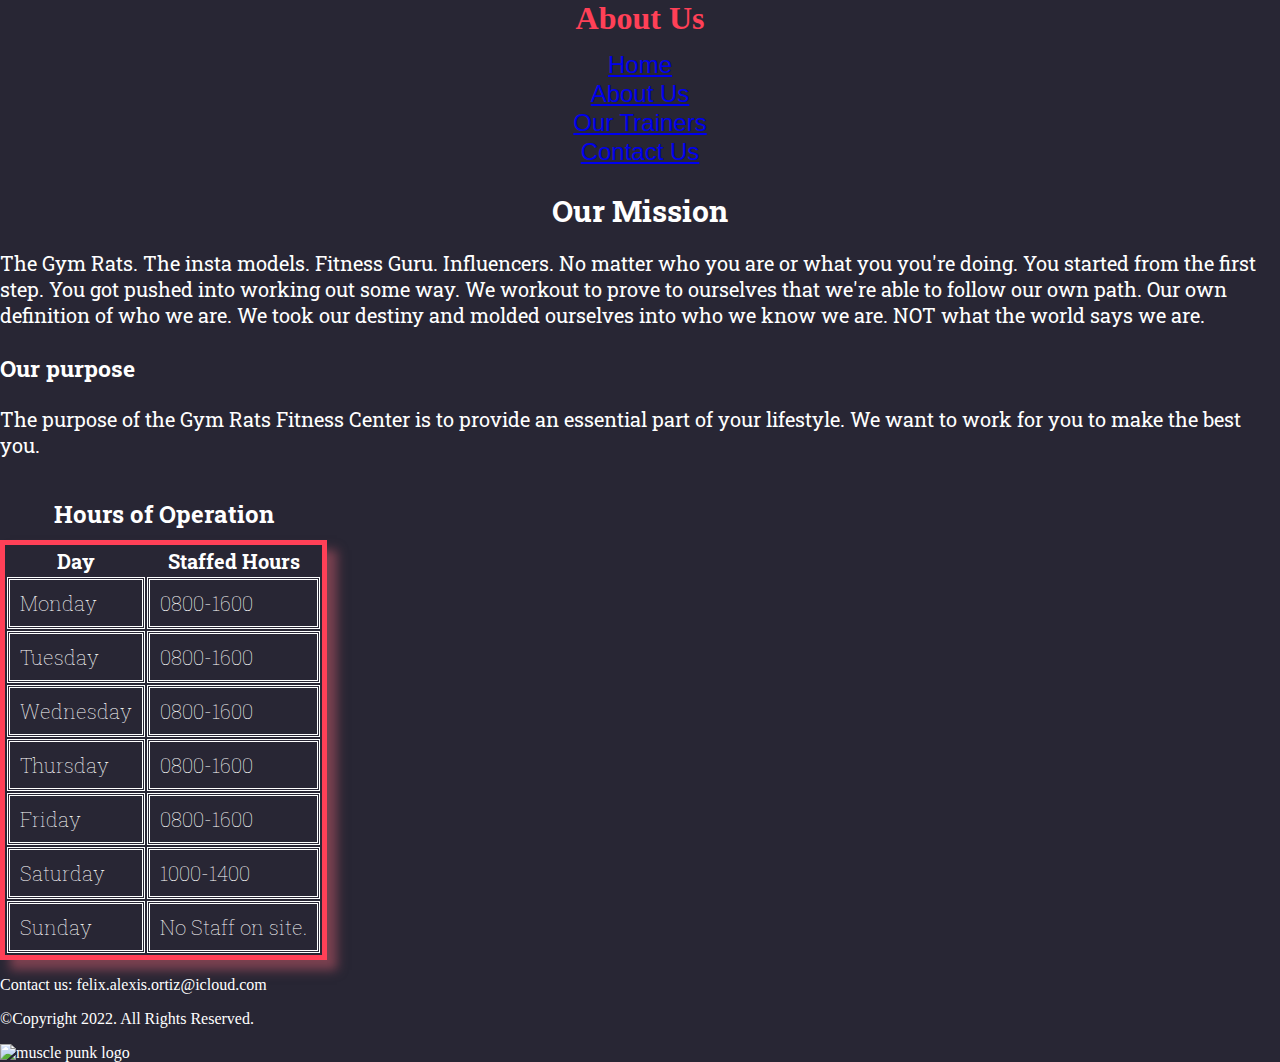
==== Muscle Punks/About_Us.html @ 350b480d "School projects" ====
<!DOCTYPE html>
<!--
    Name: Felix Ortiz
    File Name: Muscle Punks Gym
    Date: 08/14/2022
-->
<html lang="en">
    <head>
        <Title>Muscle Punks Gym</Title>
        <meta charset="utf-8">
        <link rel="stylesheet" href="styles.css">
        <meta name="viewport" content="width=device-width, initial-scale=1.0, minimum-scale=1.0">
        <link rel="stylesheet" href="https://fonts.googleapis.com/css?family=Roboto+Slab">

    </head>
    <body>
        <header>
            <h1>About Us</h1>

        </header>
        <nav>
            <ul>
                <li><a href="index2.html">Home</a></li>
                <li><a href="About_Us.html">About Us</a></li> 
                <li><a href="Our_Trainers.html">Our Trainers</a></li> 
                <li><a href="Contact_Us.html">Contact Us</a></li> 
                
            </ul>
        </nav>
        <main>
            <!--Sectioning off for easier CSS implementation-->
            <section id="mission">
                <h2>Our Mission</h2>
                <p>The Gym Rats. The insta models. Fitness Guru. Influencers. No matter who you are or what you you're doing. You started from the first step. You got pushed into working out some way. We workout to prove to ourselves that we're able to follow our own path. Our own definition of who we are. We took our destiny and molded ourselves into who we know we are. NOT what the world says we are.</p>
            </section>
            <section id="purpose">
                <h3>Our purpose</h3>
                <p>The purpose of the Gym Rats Fitness Center is to provide an essential part of your lifestyle. We want to work for you to make the best you.</p>
            </section>
            <table>
                <caption>Hours of Operation</caption>
                <thead>
                    <tr>
                        <th colspan="4">Day</th>
                        <th colspan="2">Staffed Hours</th>
                    </tr>
                </thead>
                <tbody>
                    <colgroup>
                        <col span="4">
                    </colgroup>
                    <tr>
                        <td colspan="4">Monday</td>
                        <td>0800-1600</td>
                    </tr>
                    <tr>
                        <td colspan="4">Tuesday</td>
                        <td>0800-1600</td>
                    </tr>
                    <tr>
                        <td colspan="4">Wednesday</td>
                        <td>0800-1600</td>
                    </tr>
                    <tr>
                        <td colspan="4">Thursday</td>
                        <td>0800-1600</td>
                    </tr>
                    <tr>
                        <td colspan="4">Friday</td>
                        <td>0800-1600</td>
                    </tr>
                    <tr>
                        <td colspan="4">Saturday</td>
                        <td>1000-1400</td>
                    </tr>
                    <tr>
                        <td colspan="4">Sunday</td>
                        <td>No Staff on site.</td>
                    </tr>
                </tbody>
            </table>

        </main>
        <footer>
            <p>Contact us: felix.alexis.ortiz@icloud.com</p>
            <p>&copy;Copyright 2022. All Rights Reserved.</p>
            <div id="image">
                <img src="logo.png" alt="muscle punk logo" class="responsive">
            </div>
        </footer>
    </body>
</html>
---- Muscle Punks/styles.css ----
/*
Author: Felix Ortiz
file name: styles.css
Date: 08/30/2022
*/
/*CSS Reset*/
body, header, nav, main, footer, h1, h2, div, img, ul, figure, figcaption{
    margin: 0;
    padding: 0;
    border: 0;
}
/* Style rules for webpage. Background and text color*/
body{
    background-color: #282634;
    color: white;
}
/* Header Style rules */
.topheader{
    background-color: #282634;
    overflow: hidden;
}
h1{
    text-align: center;
    color: #ff4057;
}

h2{
    text-align: center;
}

/* Styles rules for navigation area */
nav{
    padding: 1%;
    margin-bottom: 1%;
}

nav ul{
    list-style-type: none;
    text-align: center;
}

nav li{
    font-size: 1.5em;
    font-family: 'Francois One', sans-serif;
    border-top: 1px solid #282634;
}
/*Style rules for main content*/
main{
    font-size: 1.25em;
    font-family: 'Roboto Slab', serif;
}
/*image style rules*/
img{
    max-width: 100%;
    display: block;
}
#image{
    display: inline-block;
    
}

/* style rules for mobile viewport*/
#sticky{
        position: -webkit-sticky;
        position: sticky;
        top: 0;
        background-color: #282634;
}

.frame{
    position: relative;
    max-width: 450px;
    margin: 2% auto;
}

.pictext{
    position: absolute;
    bottom: 0;
    background: rgba(0, 0, 0, 0.5);
    color: #282634;
    width: 100%;
    padding: 20px;
    text-align: center;
    font-family: Verdana, Arial, sans-serif;
    font-size: 1.5em;
    font-weight: bold;
}

/*Style rule for box sizing applies to all elements*/
* {
    box-sizing: border-box;
}
/*Style rules for Table*/
table{
    border-style: solid;
    border-width: thick;
    border-color: #ff4057;
    box-shadow: 10px 10px 10px #7b4150;
}

caption{
    font-size: x-large;
    font-weight: bold;
    padding-top: 20px;
    padding-bottom: 10px;
}

td{
    padding: 10px;
    font-weight: lighter;
    border-style: double;
}

/*Style rules for Form elements*/
fieldset{
    margin: 2%;
}

fieldset legend{
    font-size: 1.25em;
    font-weight: bold;
}

label{
    display: block;
    padding-top: 3%;
}

input{
    margin-bottom: 2%;
}

.btn{
    border: none;
    margin-top: 0;
    margin-bottom: 0;
    margin-left: auto;
    margin-right: auto;
    display: block;
    padding: 5%;
    background-color: #ff4057;
    font-size: 1.25em;
    border-radius: 10px;
    color: #fff;
}
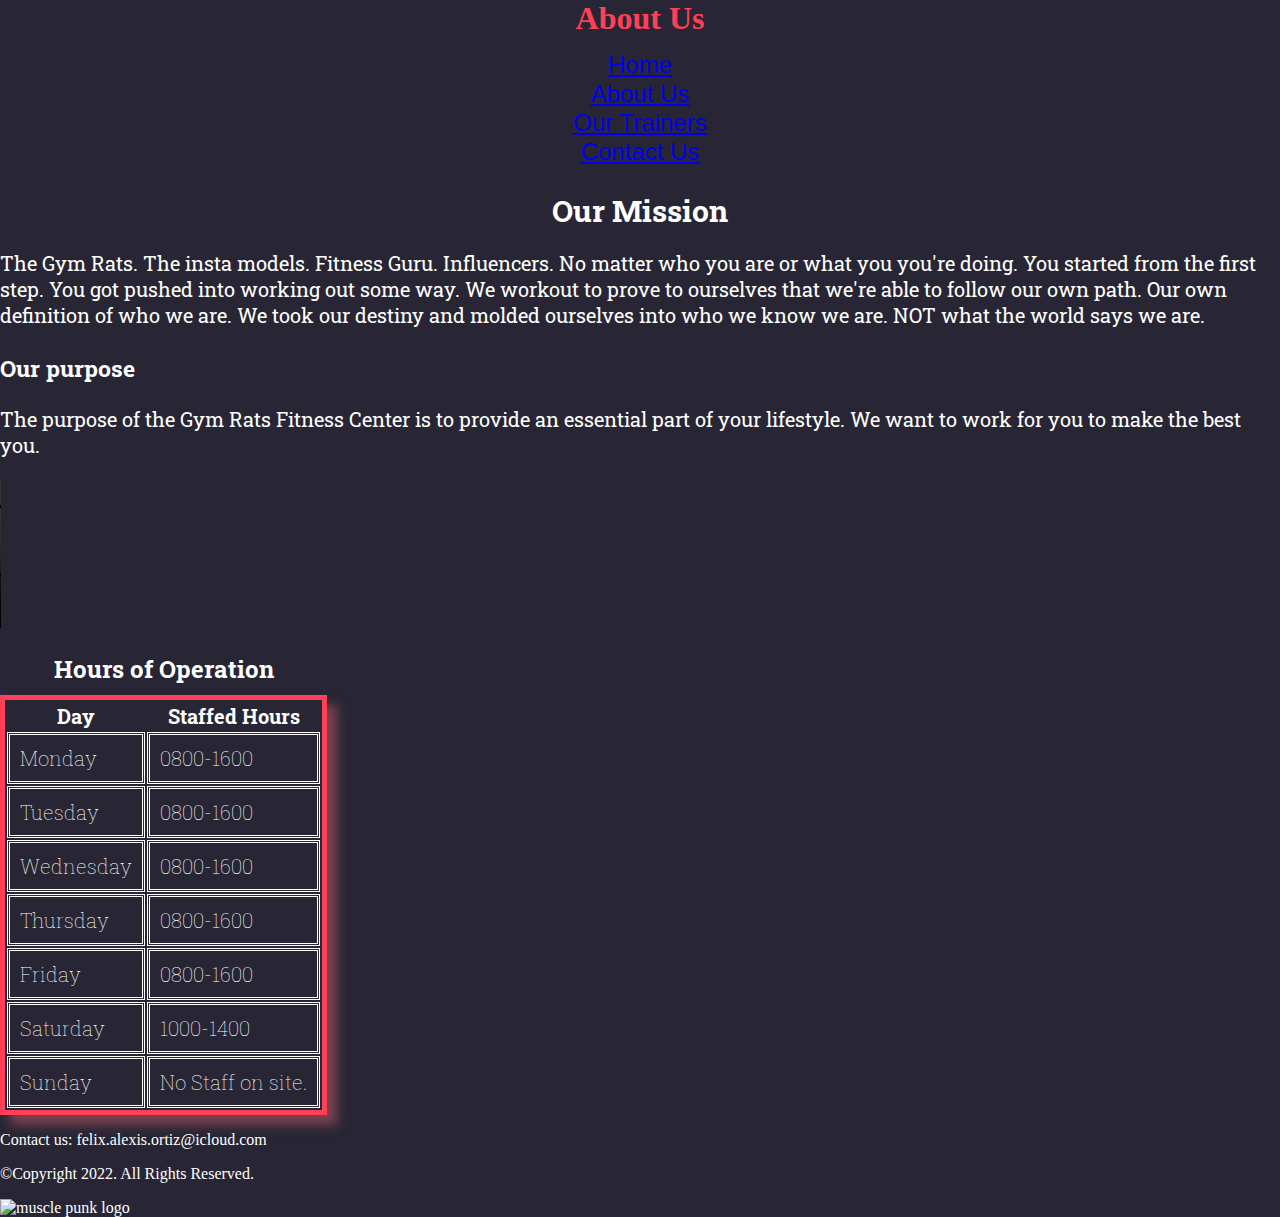
==== commit a0be46eb: "added a video to the about us page." ====
--- a/Muscle Punks/About_Us.html
+++ b/Muscle Punks/About_Us.html
@@ -37,6 +37,11 @@
                 <h3>Our purpose</h3>
                 <p>The purpose of the Gym Rats Fitness Center is to provide an essential part of your lifestyle. We want to work for you to make the best you.</p>
             </section>
+            <video controls>
+                <source src="gymowner.mp4" type="video/mp4">
+                <source src="gymowner.ogg" type="video/ogg">
+                This is the gym owner Felix!
+            </video>
             <table>
                 <caption>Hours of Operation</caption>
                 <thead>
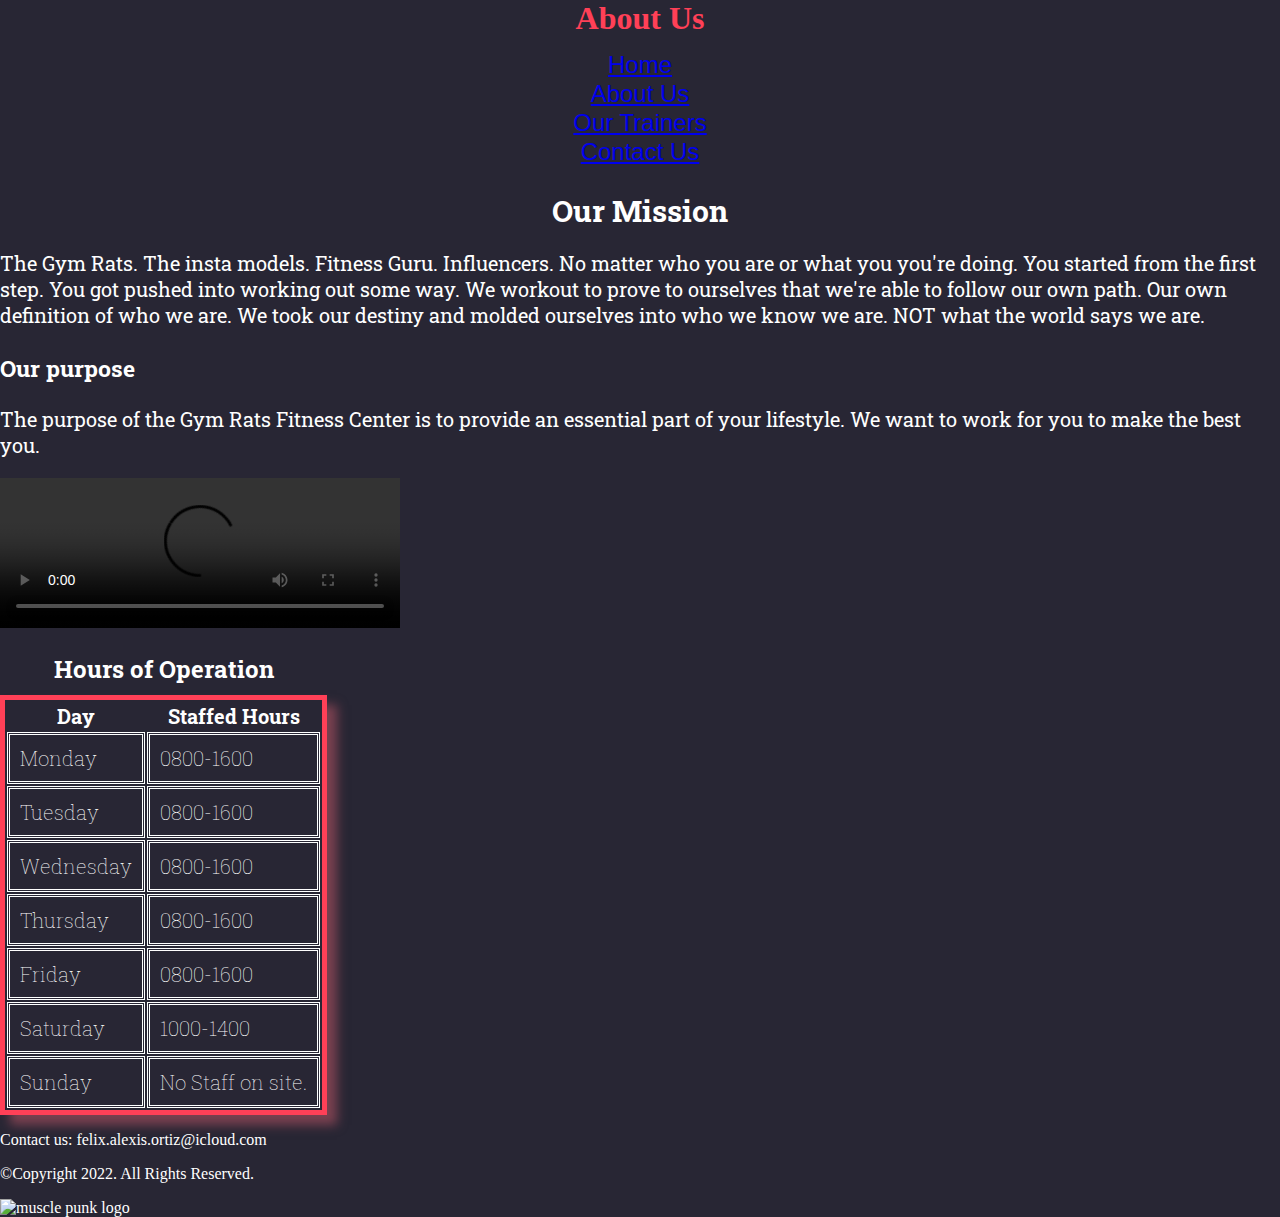
==== commit 66ec1212: "Added a width to the video element" ====
--- a/Muscle Punks/About_Us.html
+++ b/Muscle Punks/About_Us.html
@@ -37,10 +37,10 @@
                 <h3>Our purpose</h3>
                 <p>The purpose of the Gym Rats Fitness Center is to provide an essential part of your lifestyle. We want to work for you to make the best you.</p>
             </section>
-            <video controls>
+            <video width="400" controls>
                 <source src="gymowner.mp4" type="video/mp4">
                 <source src="gymowner.ogg" type="video/ogg">
-                This is the gym owner Felix!
+                <p>This is the gym owner Felix!</p>
             </video>
             <table>
                 <caption>Hours of Operation</caption>
--- a/Muscle Punks/styles.css
+++ b/Muscle Punks/styles.css
@@ -142,4 +142,9 @@
     font-size: 1.25em;
     border-radius: 10px;
     color: #fff;
+}
+/*Style rules for video*/
+video{
+    max-width: 100%;
+    max-height: auto;
 }